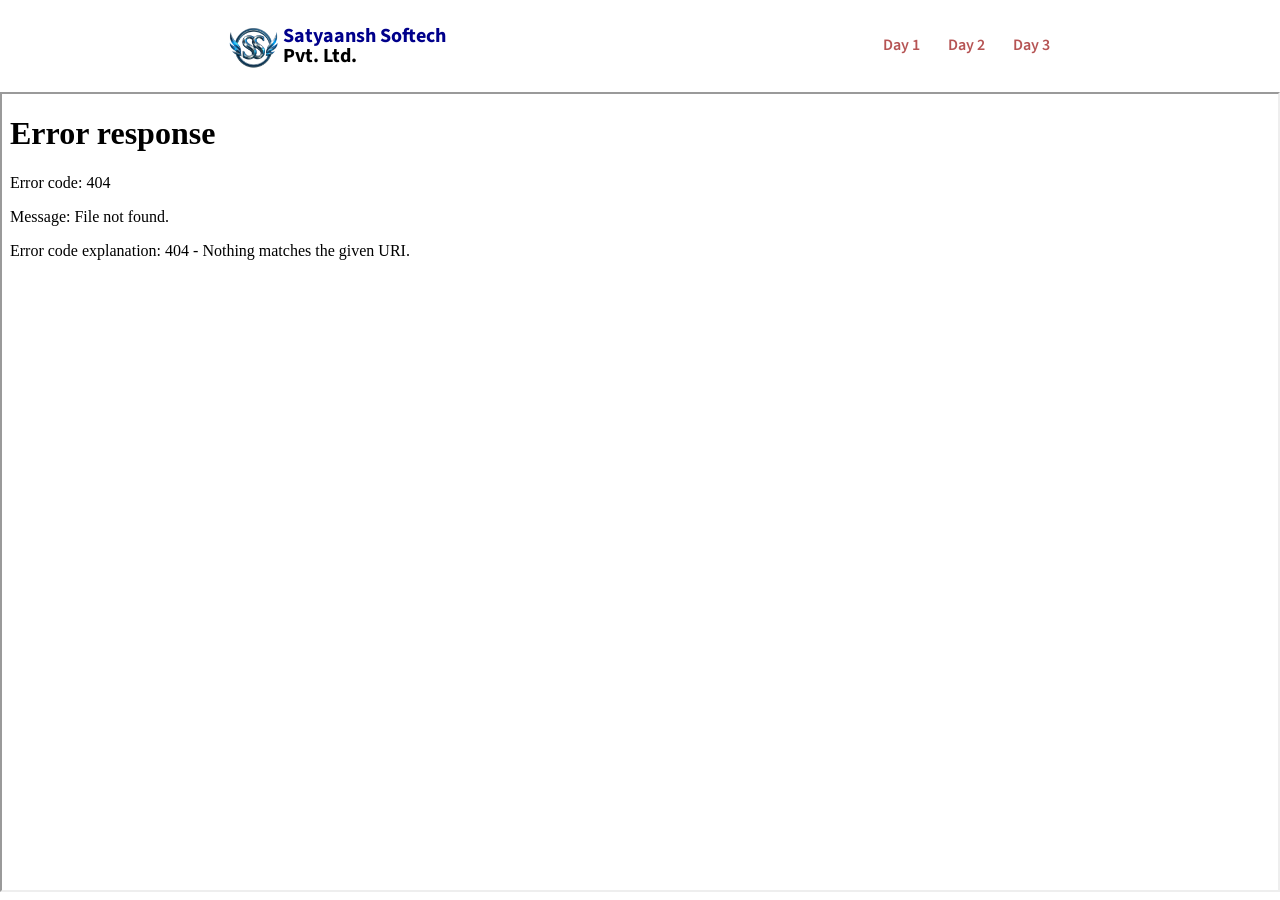
==== index.html @ 5a4c57c4 "first commit" ====
<!doctype html>
<html lang="en">
   <head>
      <meta charset="UTF-8" />
      <meta name="viewport" content="width=device-width, initial-scale=1.0" />
      <title>SSPL | Arya P.G.</title>
      <link rel="stylesheet" href="style1.css" />
   </head>
   <body>
      <div class="container">
         <!-- Navbar -->
         <div class="navbar">
            <!-- logo -->
            <div class="logo">
               <img src="logo.webp" alt="logo" />
               <div class="companyName">
                  <span>Satyaansh Softech</span>
                  Pvt. Ltd.
               </div>
            </div>

            <!-- Menu-Items -->
            <ul class="daysLink">
               <li onclick="loadPage('day1/index.html')">Day 1</li>
               <li onclick="loadPage('day2/index.html')">Day 2</li>
               <li onclick="loadPage('day3/index.html')">Day 3</li>
            </ul>

            <!-- right button -->
            <button class="hamburger">
               <img src="hamburger.png" alt="menu" />
            </button>
         </div>

         <!-- Days -->
         <iframe
            id="dayFrame"
            src="day1/index.html"
            width="100%"
            height="800">
         </iframe>
      </div>
      <script>
         const hamburger = document.querySelector(".hamburger");
         const daysLink = document.querySelector(".daysLink");

         hamburger.addEventListener("click", () => {
            daysLink.classList.toggle("active");
         });

         function loadPage(page) {
           let frame= document.getElementById("dayFrame")
           frame.src = page;
         }
      </script>
   </body>
</html>
---- style1.css ----
@import url("https://fonts.googleapis.com/css2?family=Source+Sans+3:ital,wght@0,200..900;1,200..900&display=swap");

* {
   margin: 0;
   padding: 0;
   box-sizing: border-box;
   font-family: "Source Sans 3", sans-serif;
}

/* Navbar */

.navbar {
   display: flex;
   justify-content: space-around;
   align-items: center;
   padding: 10px;
}

.logo {
   display: flex;
   align-items: center;
   gap: 5px;
   font-size: 20px;
}

.logo img {
   height: 72px;
}

.logo .companyName {
   display: flex;
   flex-direction: column;
   font-weight: bolder;
   line-height: 1em;
}

.logo .companyName span {
   color: darkblue;
}

/* Days */

.daysLink {
   display: flex;
   align-items: center;
   list-style: none;
   gap: 24px;
   font-weight: 600;
}

.daysLink li {
   color: #b65454;
   padding: 2px;
   border-bottom: 2px solid transparent;
   border-radius: 3px;
   transition: all;
   animation-duration: 200ms;
}

.daysLink li:hover {
   border-color: #c6df38;
   color: #ee2e2e;
}

/* Button */
.hamburger {
   background: #000;
   color: white;
   border-radius: 3px;
   border: none;
   padding: 8px;
   padding-bottom: 4px;
}
.hamburger img {
   height: 20px;
}

.hamburger:hover {
   background: #000000da;
}

.hamburger {
   display: none;
}

/* Responsive */
@media screen and (max-width: 646px) {
   .daysLink {
      display: none;
   }

   .active {
      display: flex;
      flex-direction: column;
      background-color: #f6f3f3;
      width: 120px;
      position: absolute;
      top: 70px;
      right: 0;
      gap: 10px;
      padding: 10px;
   }

   .hamburger {
      display: block;
   }
}
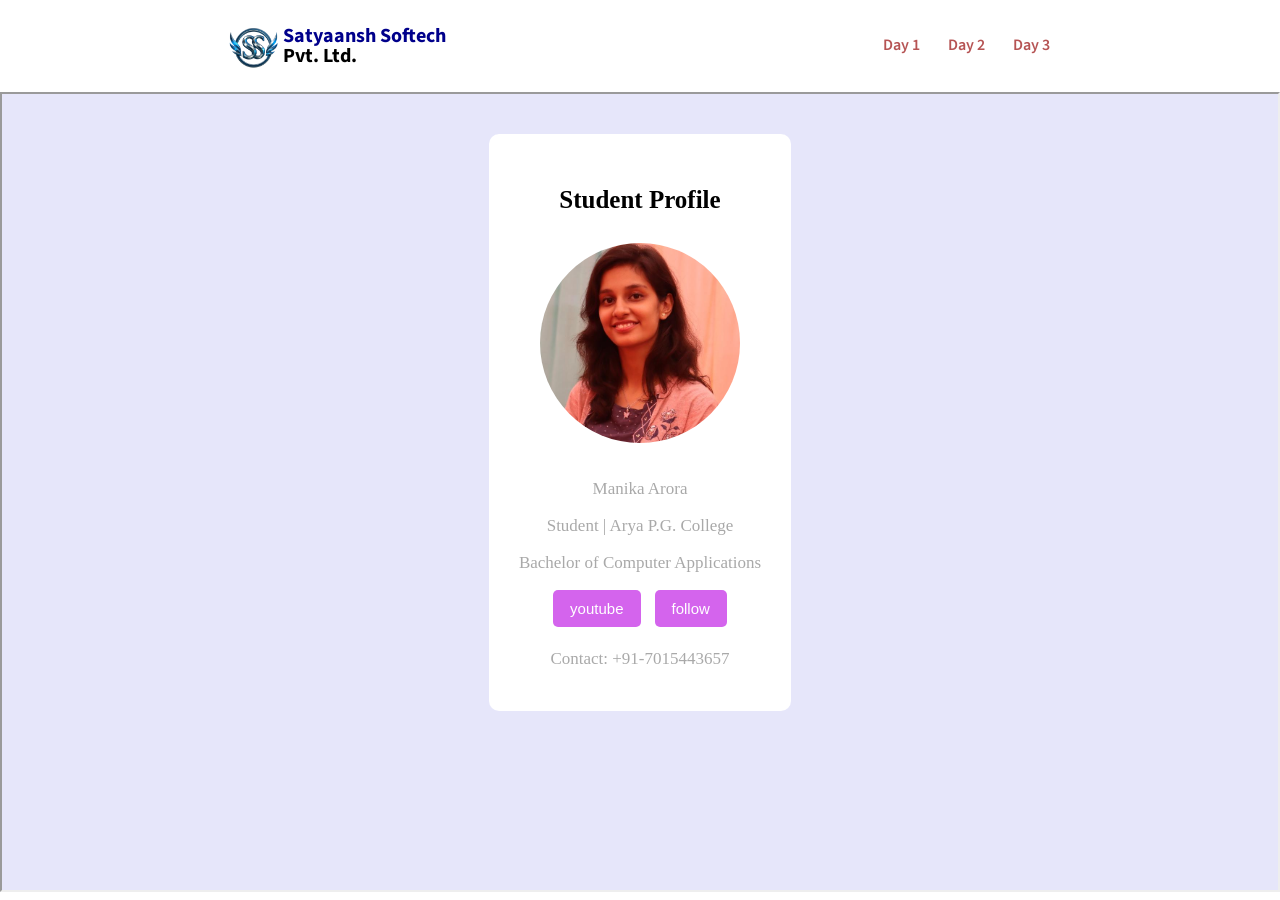
==== commit 4c6e6888: "capitalized D" ====
--- a/index.html
+++ b/index.html
@@ -21,9 +21,9 @@
 
             <!-- Menu-Items -->
             <ul class="daysLink">
-               <li onclick="loadPage('day1/index.html')">Day 1</li>
-               <li onclick="loadPage('day2/index.html')">Day 2</li>
-               <li onclick="loadPage('day3/index.html')">Day 3</li>
+               <li onclick="loadPage('Day1/index.html')">Day 1</li>
+               <li onclick="loadPage('Day2/index.html')">Day 2</li>
+               <li onclick="loadPage('Day3/index.html')">Day 3</li>
             </ul>
 
             <!-- right button -->
@@ -35,7 +35,7 @@
          <!-- Days -->
          <iframe
             id="dayFrame"
-            src="day1/index.html"
+            src="Day1/index.html"
             width="100%"
             height="800">
          </iframe>
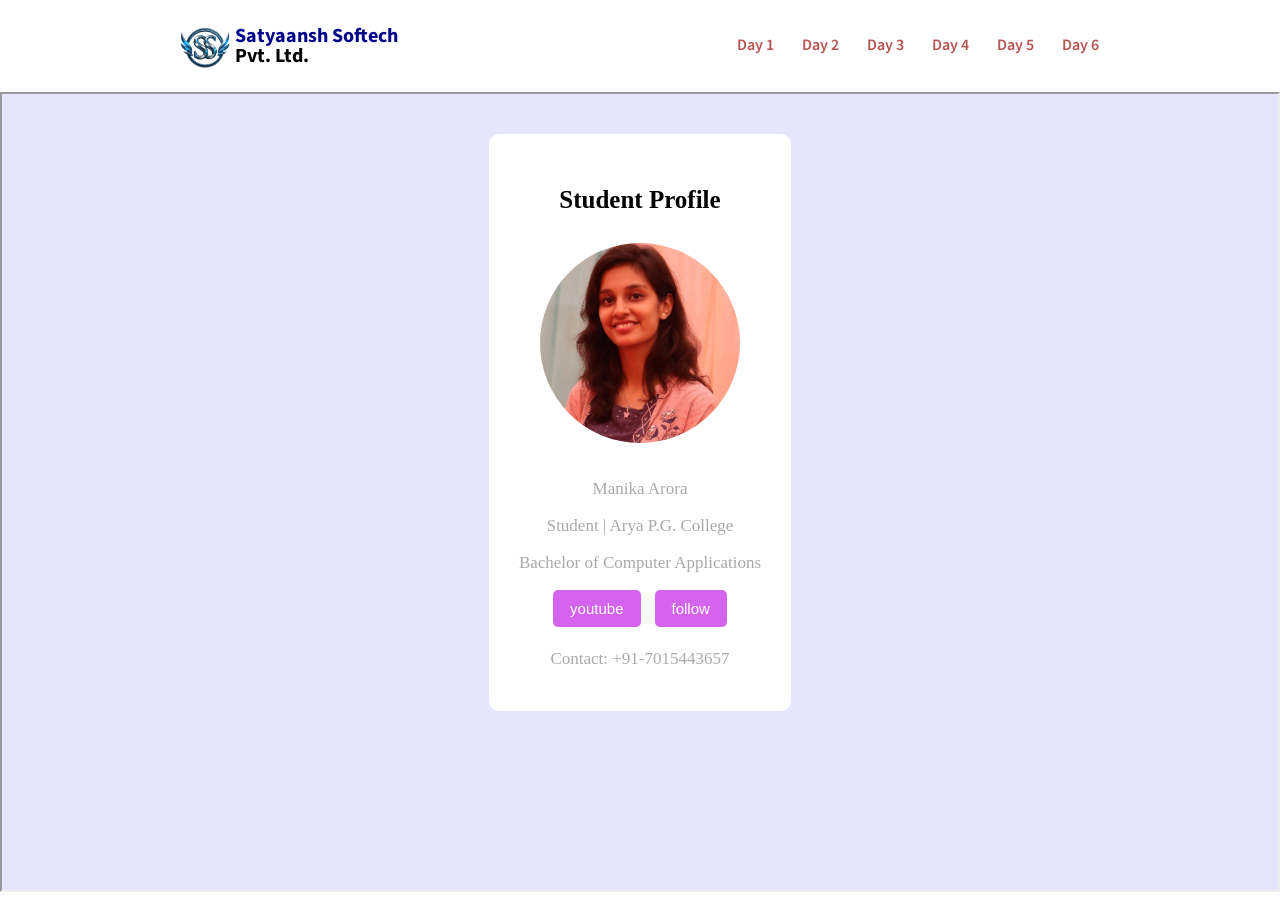
==== commit 6a9dac82: "adding new files" ====
--- a/index.html
+++ b/index.html
@@ -24,6 +24,9 @@
                <li onclick="loadPage('Day1/index.html')">Day 1</li>
                <li onclick="loadPage('Day2/index.html')">Day 2</li>
                <li onclick="loadPage('Day3/index.html')">Day 3</li>
+               <li onclick="loadPage('Day4/index.html')">Day 4</li>
+               <li onclick="loadPage('Day5/index.html')">Day 5</li>
+               <li onclick="loadPage('Day6/index.html')">Day 6</li>
             </ul>
 
             <!-- right button -->
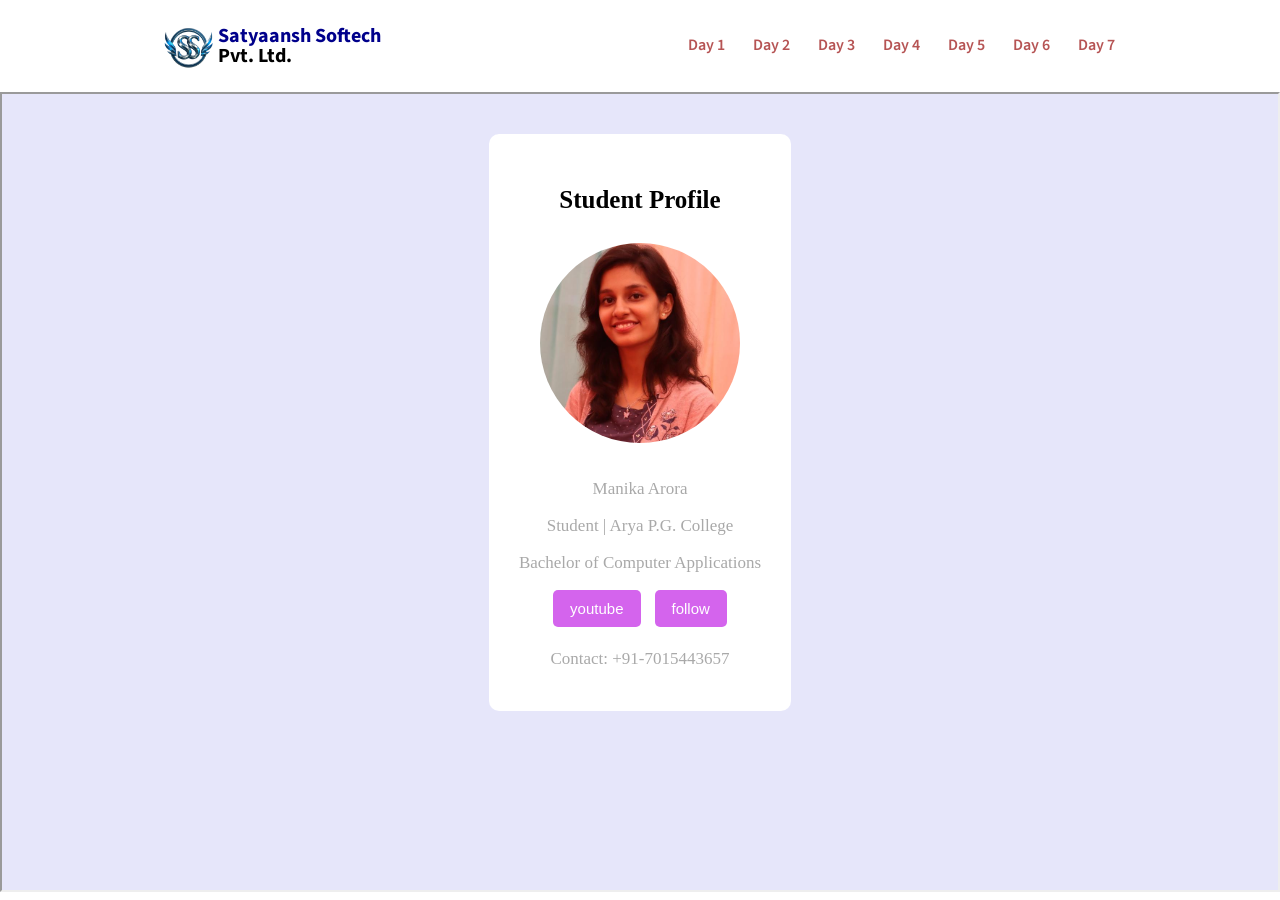
==== commit e0b254ec: "day added" ====
--- a/index.html
+++ b/index.html
@@ -27,6 +27,7 @@
                <li onclick="loadPage('Day4/index.html')">Day 4</li>
                <li onclick="loadPage('Day5/index.html')">Day 5</li>
                <li onclick="loadPage('Day6/index.html')">Day 6</li>
+               <li onclick="loadPage('Day7/index.html')">Day 7</li>
             </ul>
 
             <!-- right button -->
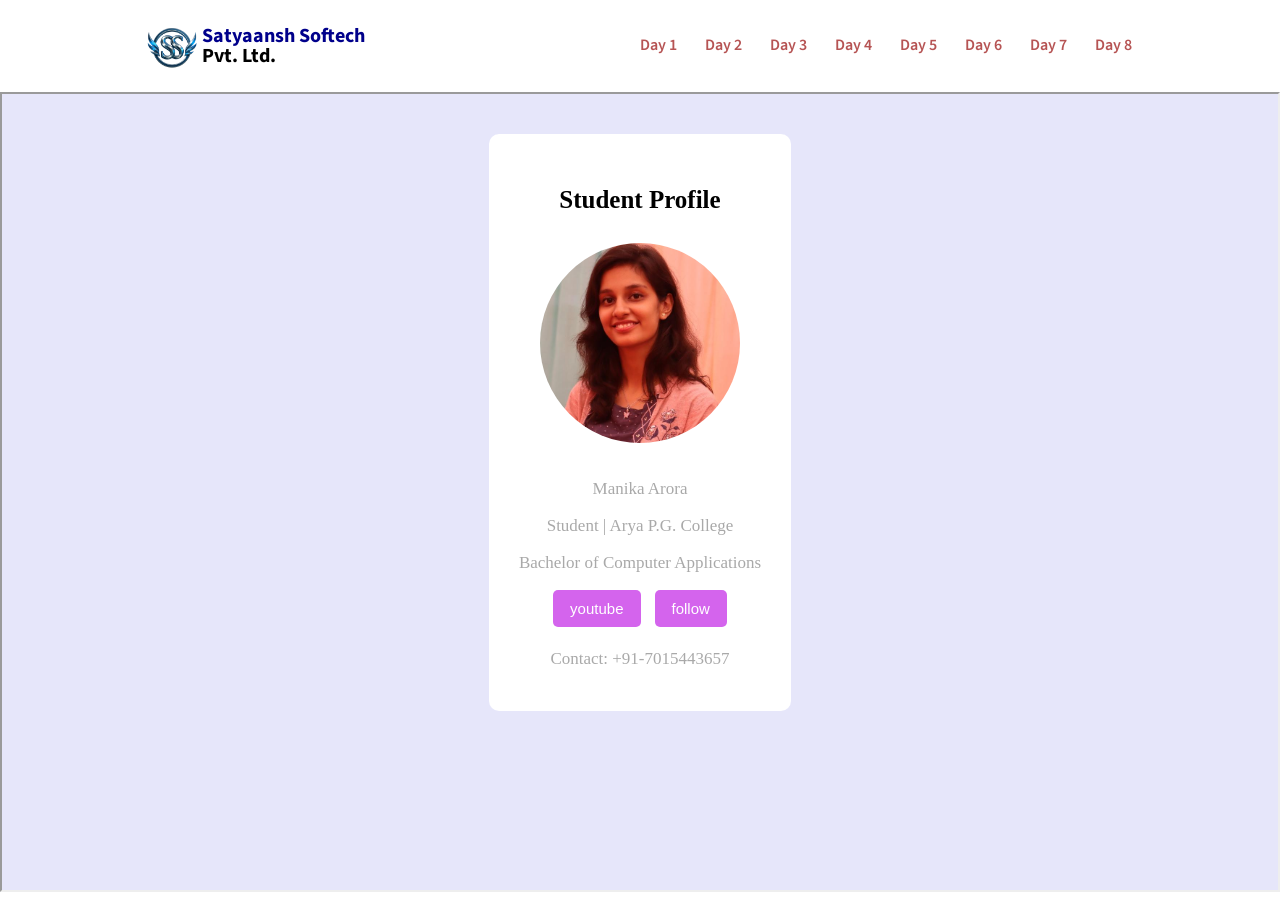
==== commit c981b077: "day added" ====
--- a/index.html
+++ b/index.html
@@ -28,6 +28,7 @@
                <li onclick="loadPage('Day5/index.html')">Day 5</li>
                <li onclick="loadPage('Day6/index.html')">Day 6</li>
                <li onclick="loadPage('Day7/index.html')">Day 7</li>
+               <li onclick="loadPage('assignment/index.html')">Day 8</li>
             </ul>
 
             <!-- right button -->
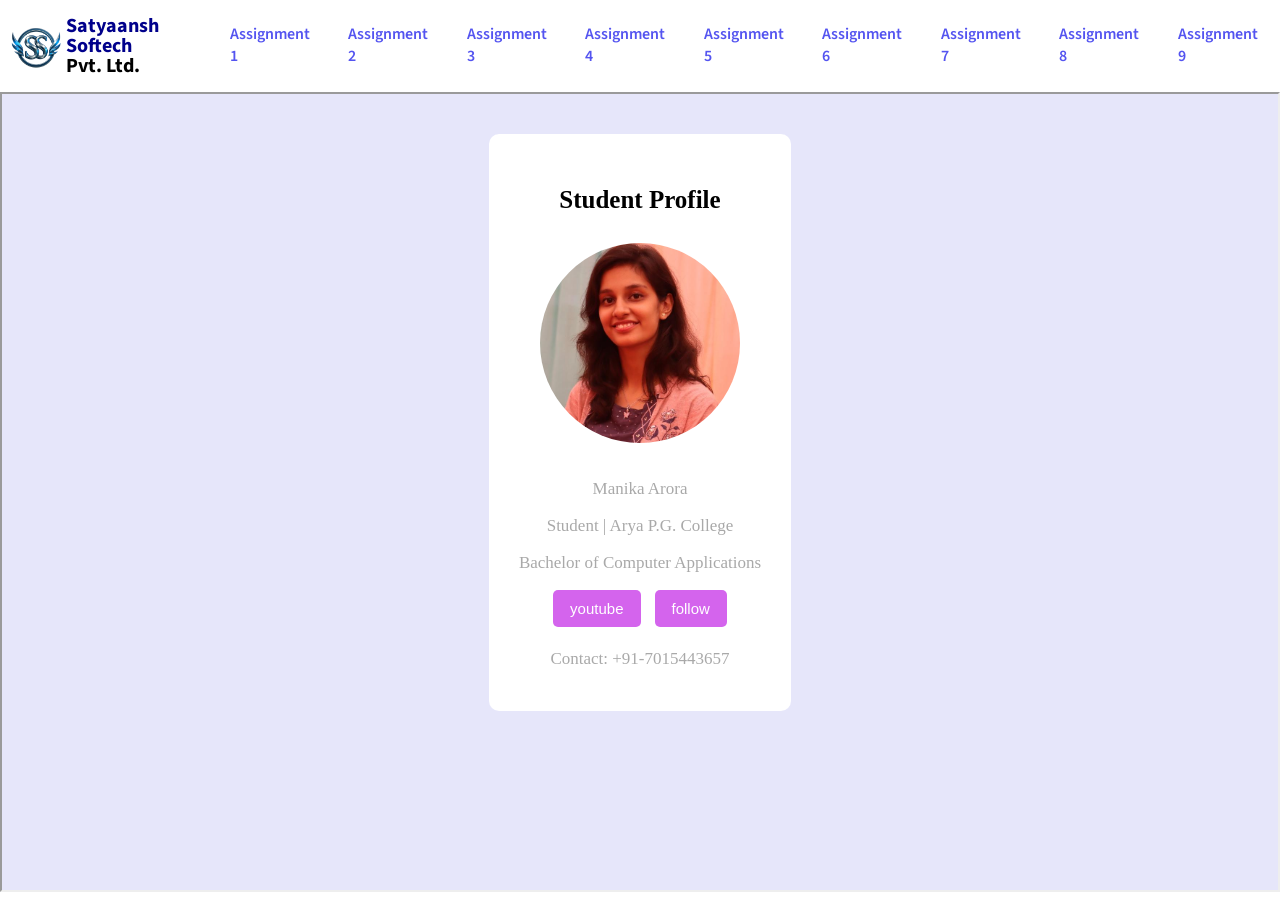
==== commit 357caed8: "new assignment added" ====
--- a/index.html
+++ b/index.html
@@ -21,14 +21,15 @@
 
             <!-- Menu-Items -->
             <ul class="daysLink">
-               <li onclick="loadPage('Day1/index.html')">Day 1</li>
-               <li onclick="loadPage('Day2/index.html')">Day 2</li>
-               <li onclick="loadPage('Day3/index.html')">Day 3</li>
-               <li onclick="loadPage('Day4/index.html')">Day 4</li>
-               <li onclick="loadPage('Day5/index.html')">Day 5</li>
-               <li onclick="loadPage('Day6/index.html')">Day 6</li>
-               <li onclick="loadPage('Day7/index.html')">Day 7</li>
-               <li onclick="loadPage('assignment/index.html')">Day 8</li>
+               <li onclick="loadPage('Day1/index.html')">Assignment 1</li>
+               <li onclick="loadPage('Day2/index.html')">Assignment 2</li>
+               <li onclick="loadPage('Day3/index.html')">Assignment 3</li>
+               <li onclick="loadPage('Day4/index.html')">Assignment 4</li>
+               <li onclick="loadPage('Day5/index.html')">Assignment 5</li>
+               <li onclick="loadPage('Day6/index.html')">Assignment 6</li>
+               <li onclick="loadPage('Day7/index.html')">Assignment 7</li>
+               <li onclick="loadPage('assignment/index.html')">Assignment 8</li>
+               <li onclick="loadPage('counterApp/index.html')">Assignment 9</li>
             </ul>
 
             <!-- right button -->
--- a/style1.css
+++ b/style1.css
@@ -49,7 +49,7 @@
 }
 
 .daysLink li {
-   color: #b65454;
+   color: rgb(84, 84, 240);
    padding: 2px;
    border-bottom: 2px solid transparent;
    border-radius: 3px;
@@ -58,8 +58,8 @@
 }
 
 .daysLink li:hover {
-   border-color: #c6df38;
-   color: #ee2e2e;
+   border-color: cornflowerblue;
+   color: navy;
 }
 
 /* Button */
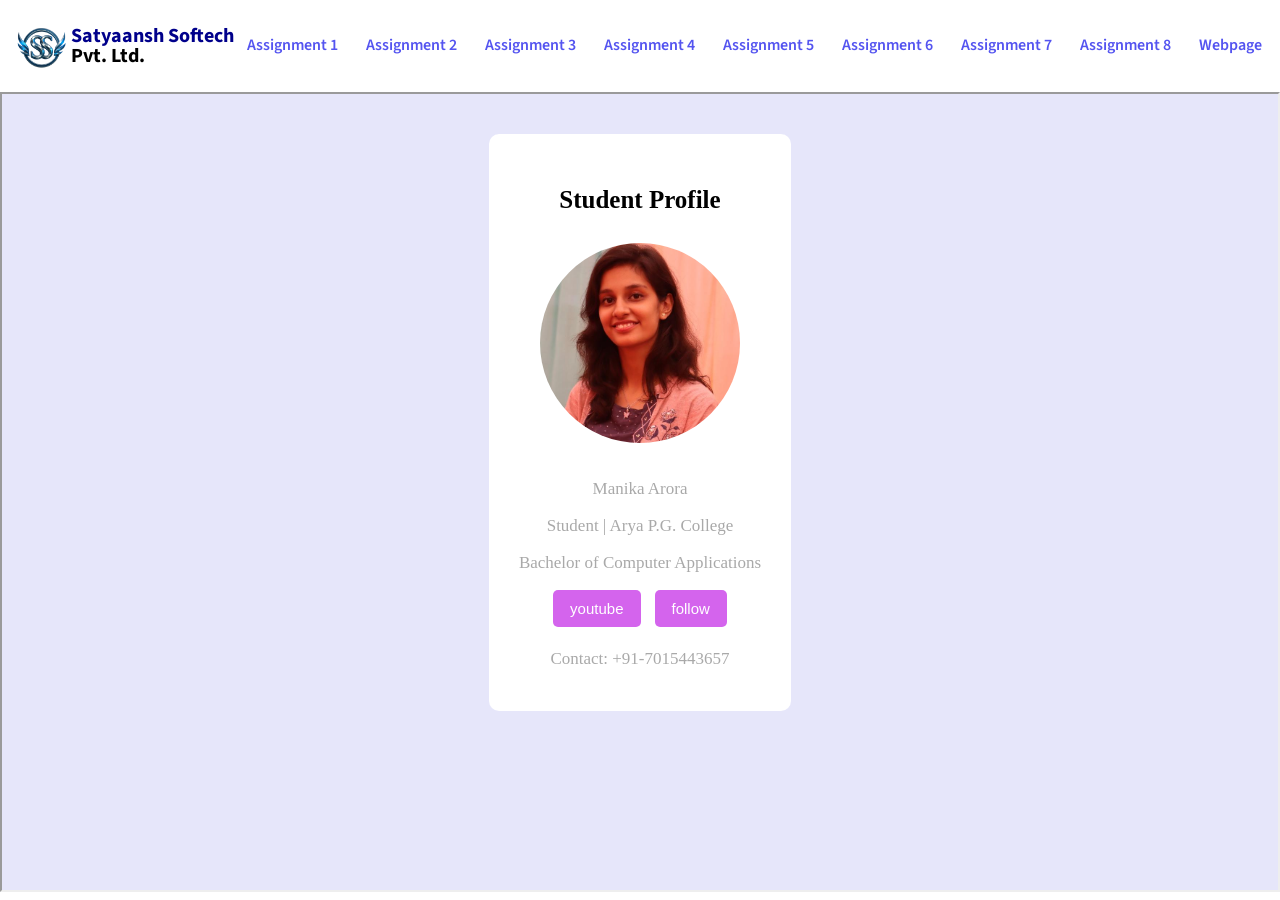
==== commit 11877761: "change" ====
--- a/index.html
+++ b/index.html
@@ -28,8 +28,8 @@
                <li onclick="loadPage('Day5/index.html')">Assignment 5</li>
                <li onclick="loadPage('Day6/index.html')">Assignment 6</li>
                <li onclick="loadPage('Day7/index.html')">Assignment 7</li>
-               <li onclick="loadPage('assignment/index.html')">Assignment 8</li>
-               <li onclick="loadPage('counterApp/index.html')">Assignment 9</li>
+               <li onclick="loadPage('counterApp/index.html')">Assignment 8</li>
+               <li onclick="loadPage('assignment/index.html')">Webpage</li>
             </ul>
 
             <!-- right button -->
